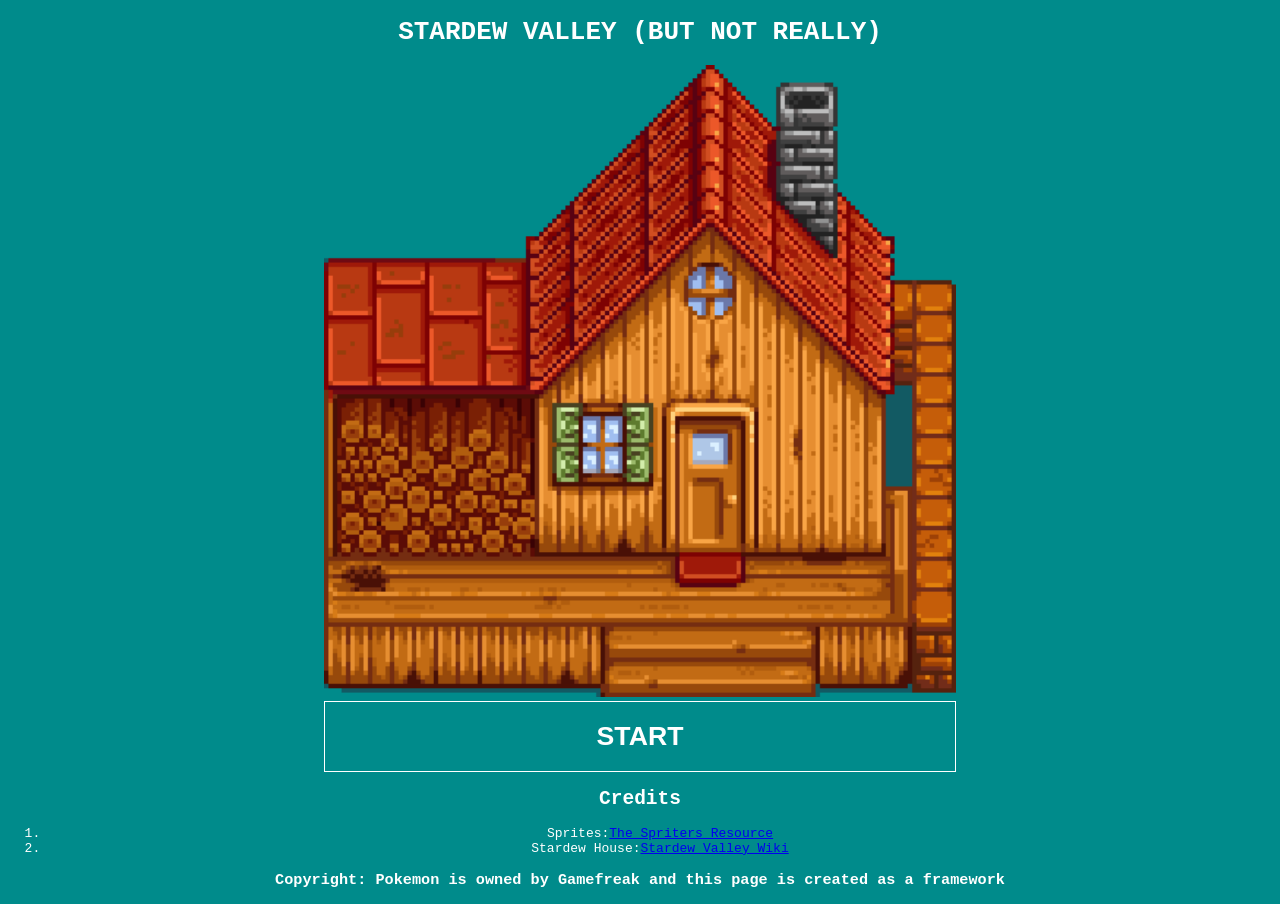
==== Week2/firstgame/index.html @ 33884667 "Add files via upload Uploaded Game to Right Folder" ====
<!DOCTYPE html>
<html>
        <head>
            <title>OUR FIRST GAME</title>
        </head>

        <body style="background-color: darkcyan; color: white; text-align: center; font-family: monospace;">
            <h1>STARDEW VALLEY (BUT NOT REALLY)</h1>

            <img src="./assets/House_(tier_1).png" aria-label="an image of your grandfather's farmhouse from Stardew Valley, tier 1" alt="Stardew Base House" style="width: 50%"></img>

            <button class="start-button" style="background-color: transparent; border: 1px solid white; width: 50%">
                <h1 style="color: white">START</h1>
            </button>

            <section id="credits">
                <h2>Credits</h2>

                <ol>
                    <li>Sprites:<a href="https://www.spriters-resource.com/pc_computer/stardewvalley/">The Spriters Resource</a></li>
                    <li>Stardew House:<a href="https://stardewvalleywiki.com/Farmhouse">Stardew Valley Wiki</a></li>
                </ol>
            </section>
                <h3>Copyright: Pokemon is owned by Gamefreak and this page is created as a framework</h3>
        </body>
</html>
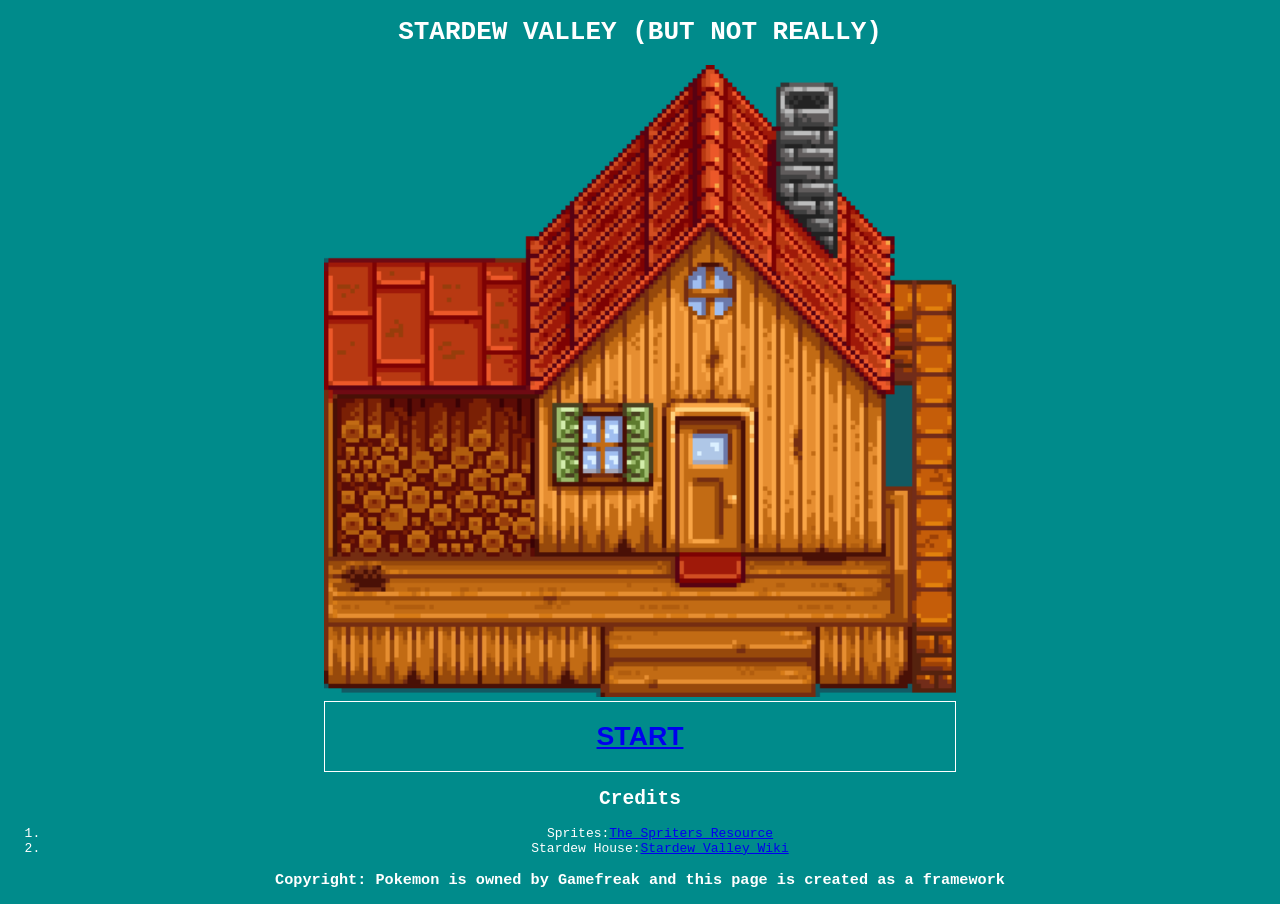
==== commit 8d45821b: "Add files via upload Uploaded properly completely game" ====
--- a/Week2/firstgame/index.html
+++ b/Week2/firstgame/index.html
@@ -10,7 +10,7 @@
             <img src="./assets/House_(tier_1).png" aria-label="an image of your grandfather's farmhouse from Stardew Valley, tier 1" alt="Stardew Base House" style="width: 50%"></img>
 
             <button class="start-button" style="background-color: transparent; border: 1px solid white; width: 50%">
-                <h1 style="color: white">START</h1>
+                <h1 style="color: white"><a href="./game.html">START</a></h1>
             </button>
 
             <section id="credits">
